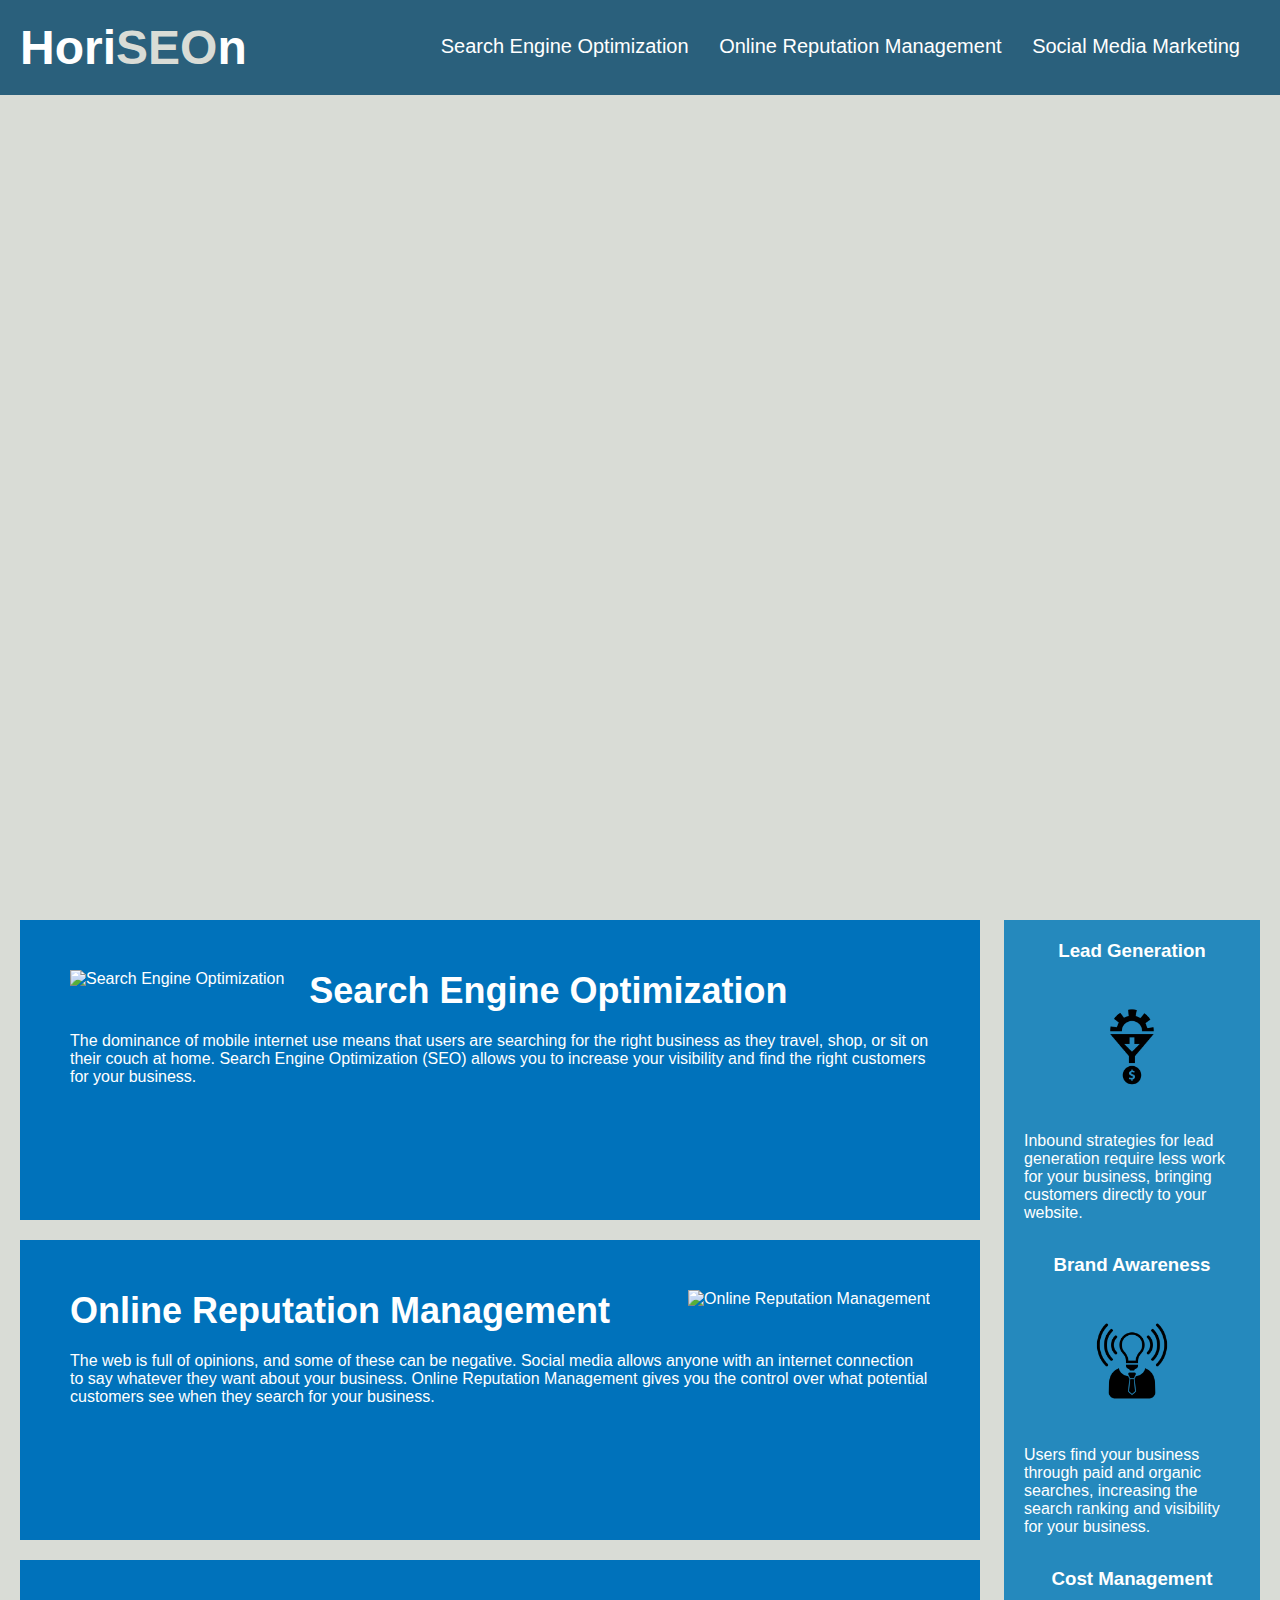
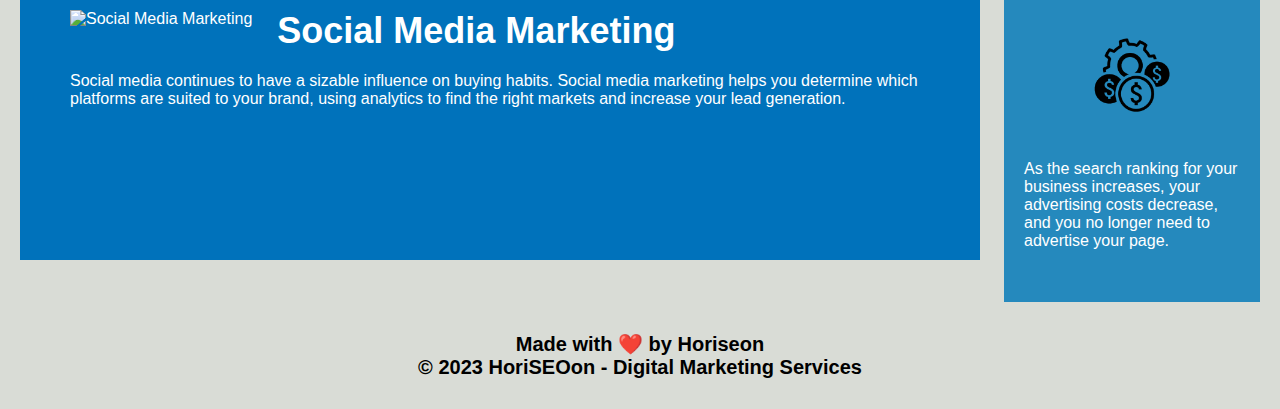
==== Develop/index.html @ bf66d2fa "Add files via upload" ====
<!DOCTYPE html>
<html lang="en-us">

<head>
  <meta charset="UTF-8" />
  <title>HoriSEOon - Digital Marketing Services</title>
  <link rel="stylesheet" href="./assets/css/style.css">
</head>

<body>
  <header>
    <h1>Hori<span class="seo">SEO</span>n</h1>
    <nav>
      <ul>
        <li>
          <a href="#search-engine-optimization">Search Engine Optimization</a>
        </li>
        <li>
          <a href="#online-reputation-management">Online Reputation Management</a>
        </li>
        <li>
          <a href="#social-media-marketing">Social Media Marketing</a>
        </li>
      </ul>
    </nav>
  </header>
  <div class="hero"></div>
  <main>
    <section id="search-engine-optimization" class="service-section">
      <img src="./assets/images/search-engine-optimization.jpg" alt="Search Engine Optimization" class="float-left" />
      <h2>Search Engine Optimization</h2>
      <p>
        The dominance of mobile internet use means that users are searching for the right business as they travel, shop, or sit on their couch at home. Search Engine Optimization (SEO) allows you to increase your visibility and find the right customers for your business.
      </p>
    </section>
    <section id="online-reputation-management" class="service-section">
      <img src="./assets/images/online-reputation-management.jpg" alt="Online Reputation Management" class="float-right" />
      <h2>Online Reputation Management</h2>
      <p>
        The web is full of opinions, and some of these can be negative. Social media allows anyone with an internet connection to say whatever they want about your business. Online Reputation Management gives you the control over what potential customers see when they search for your business.
      </p>
    </section>
    <section id="social-media-marketing" class="service-section">
      <img src="./assets/images/social-media-marketing.jpg" alt="Social Media Marketing" class="float-left" />
      <h2>Social Media Marketing</h2>
      <p>
        Social media continues to have a sizable influence on buying habits. Social media marketing helps you determine which platforms are suited to your brand, using analytics to find the right markets and increase your lead generation.
      </p>
    </section>
  </main>
  <aside class="benefits">
    <section class="benefit-lead">
      <h3>Lead Generation</h3>
      <img src="./assets/images/lead-generation.png" alt="Lead Generation" />
      <p>
        Inbound strategies for lead generation require less work for your business, bringing customers directly to your website.
      </p>
    </section>
    <section class="benefit-brand">
      <h3>Brand Awareness</h3>
      <img src="./assets/images/brand-awareness.png" alt="Brand Awareness" />
      <p>
        Users find your business through paid and organic searches, increasing the search ranking and visibility for your business.
      </p>
    </section>
    <section class="benefit-cost">
      <h3>Cost Management</h3>
      <img src="./assets/images/cost-management.png" alt="Cost Management" />
      <p>
        As the search ranking for your business increases, your advertising costs decrease, and you no longer need to advertise your page.
      </p>
    </section>
  </aside>
  <footer>
    <h2>Made with ❤️️ by Horiseon</h2>
    <h2>&copy; 2023 HoriSEOon - Digital Marketing Services</h2>
  </footer>
</body>

</html>
---- Develop/assets/css/style.css ----
* {
    box-sizing: border-box;
    padding: 0;
    margin: 0;
  }
  
  body {
    background-color: #d9dcd6;
  }
  
  header {
    padding: 20px;
    font-family: 'Trebuchet MS', 'Lucida Sans Unicode', 'Lucida Grande', 'Lucida Sans', Arial, sans-serif;
    background-color: #2a607c;
    color: #ffffff;
  }
  
  header h1 {
    display: inline-block;
    font-size: 48px;
  }
  
  header h1 .seo {
    color: #d9dcd6;
  }
  
  header nav {
    padding-top: 15px;
    margin-right: 20px;
    float: right;
    font-family: 'Gill Sans', 'Gill Sans MT', Calibri, 'Trebuchet MS', sans-serif;
    font-size: 20px;
  }
  
  header nav ul {
    list-style-type: none;
  }
  
  header nav ul li {
    display: inline-block;
    margin-left: 25px;
  }
  
  a {
    color: #ffffff;
    text-decoration: none;
  }
  
  p {
    font-size: 16px;
  }
  
  .hero {
    height: 800px;
    width: 100%;
    margin-bottom: 25px;
    background-image: url("../images/digital-marketing-meeting.jpg");
    background-size: cover;
    background-position: center;
  }
  
  .float-left {
    float: left;
    margin-right: 25px;
  }
  
  .float-right {
    float: right;
    margin-left: 25px;
  }
  
  main {
    width: 75%;
    display: inline-block;
    margin-left: 20px;
  }
  
  aside {
    margin-right: 20px;
    padding: 20px;
    clear: both;
    float: right;
    width: 20%;
    height: 100%;
    font-family: 'Gill Sans', 'Gill Sans MT', Calibri, 'Trebuchet MS', sans-serif;
    background-color: #2589bd;
  }
  
  aside .benefit-lead,
  aside .benefit-brand,
  aside .benefit-cost {
    margin-bottom: 32px;
    color: #ffffff;
  }
  
  aside .benefit-lead h3,
  aside .benefit-brand h3,
  aside .benefit-cost h3 {
    margin-bottom: 10px;
    text-align: center;
  }
  
  aside .benefit-lead img,
  aside .benefit-brand img,
  aside .benefit-cost img {
    display: block;
    margin: 10px auto;
    max-width: 150px;
  }
  
  section.service-section {
    margin-bottom: 20px;
    padding: 50px;
    height: 300px;
    font-family: 'Gill Sans', 'Gill Sans MT', Calibri, 'Trebuchet MS', sans-serif;
    background-color: #0072bb;
    color: #ffffff;
  }
  
  section.service-section img {
    max-height: 200px;
  }
  
  section.service-section h2 {
    margin-bottom: 20px;
    font-size: 36px;
  }
  
  footer {
    padding: 30px;
    clear: both;
    font-family: 'Trebuchet MS', 'Lucida Sans Unicode', 'Lucida Grande', 'Lucida Sans', Arial, sans-serif;
    text-align: center;
  }
  
  footer h2 {
    font-size: 20px;
  }
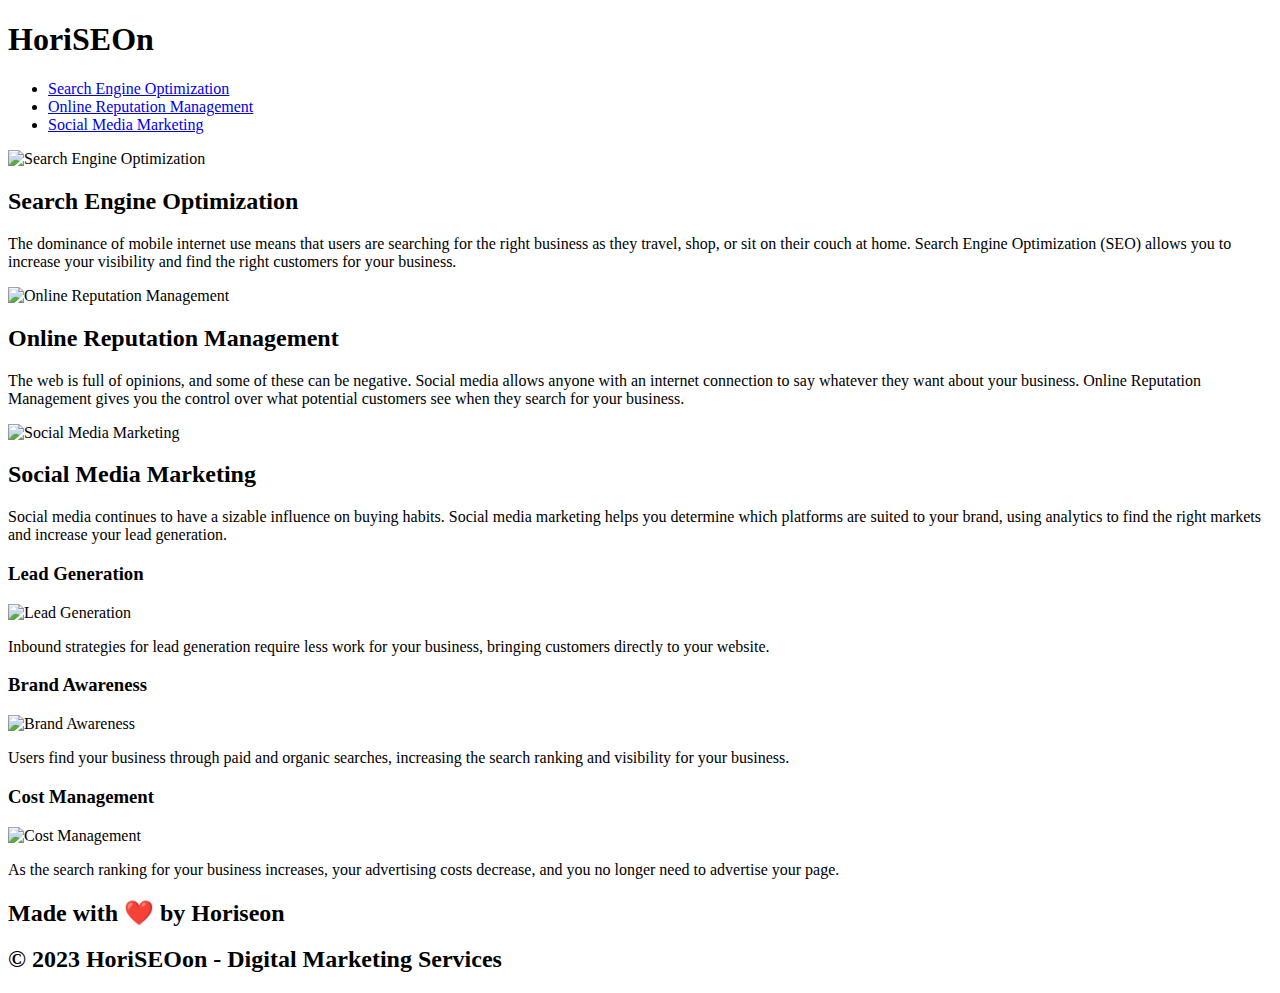
==== commit 324dcfb7: "Update index.html" ====
--- a/Develop/index.html
+++ b/Develop/index.html
@@ -4,7 +4,7 @@
 <head>
   <meta charset="UTF-8" />
   <title>HoriSEOon - Digital Marketing Services</title>
-  <link rel="stylesheet" href="./assets/css/style.css">
+  <link rel="stylesheet" href="/assets/css/style.css">
 </head>
 
 <body>
@@ -27,21 +27,21 @@
   <div class="hero"></div>
   <main>
     <section id="search-engine-optimization" class="service-section">
-      <img src="./assets/images/search-engine-optimization.jpg" alt="Search Engine Optimization" class="float-left" />
+      <img src="/assets/images/search-engine-optimization.jpg" alt="Search Engine Optimization" class="float-left" />
       <h2>Search Engine Optimization</h2>
       <p>
         The dominance of mobile internet use means that users are searching for the right business as they travel, shop, or sit on their couch at home. Search Engine Optimization (SEO) allows you to increase your visibility and find the right customers for your business.
       </p>
     </section>
     <section id="online-reputation-management" class="service-section">
-      <img src="./assets/images/online-reputation-management.jpg" alt="Online Reputation Management" class="float-right" />
+      <img src="/assets/images/online-reputation-management.jpg" alt="Online Reputation Management" class="float-right" />
       <h2>Online Reputation Management</h2>
       <p>
         The web is full of opinions, and some of these can be negative. Social media allows anyone with an internet connection to say whatever they want about your business. Online Reputation Management gives you the control over what potential customers see when they search for your business.
       </p>
     </section>
     <section id="social-media-marketing" class="service-section">
-      <img src="./assets/images/social-media-marketing.jpg" alt="Social Media Marketing" class="float-left" />
+      <img src="/assets/images/social-media-marketing.jpg" alt="Social Media Marketing" class="float-left" />
       <h2>Social Media Marketing</h2>
       <p>
         Social media continues to have a sizable influence on buying habits. Social media marketing helps you determine which platforms are suited to your brand, using analytics to find the right markets and increase your lead generation.
@@ -51,21 +51,21 @@
   <aside class="benefits">
     <section class="benefit-lead">
       <h3>Lead Generation</h3>
-      <img src="./assets/images/lead-generation.png" alt="Lead Generation" />
+      <img src="/assets/images/lead-generation.png" alt="Lead Generation" />
       <p>
         Inbound strategies for lead generation require less work for your business, bringing customers directly to your website.
       </p>
     </section>
     <section class="benefit-brand">
       <h3>Brand Awareness</h3>
-      <img src="./assets/images/brand-awareness.png" alt="Brand Awareness" />
+      <img src="/assets/images/brand-awareness.png" alt="Brand Awareness" />
       <p>
         Users find your business through paid and organic searches, increasing the search ranking and visibility for your business.
       </p>
     </section>
     <section class="benefit-cost">
       <h3>Cost Management</h3>
-      <img src="./assets/images/cost-management.png" alt="Cost Management" />
+      <img src="/assets/images/cost-management.png" alt="Cost Management" />
       <p>
         As the search ranking for your business increases, your advertising costs decrease, and you no longer need to advertise your page.
       </p>
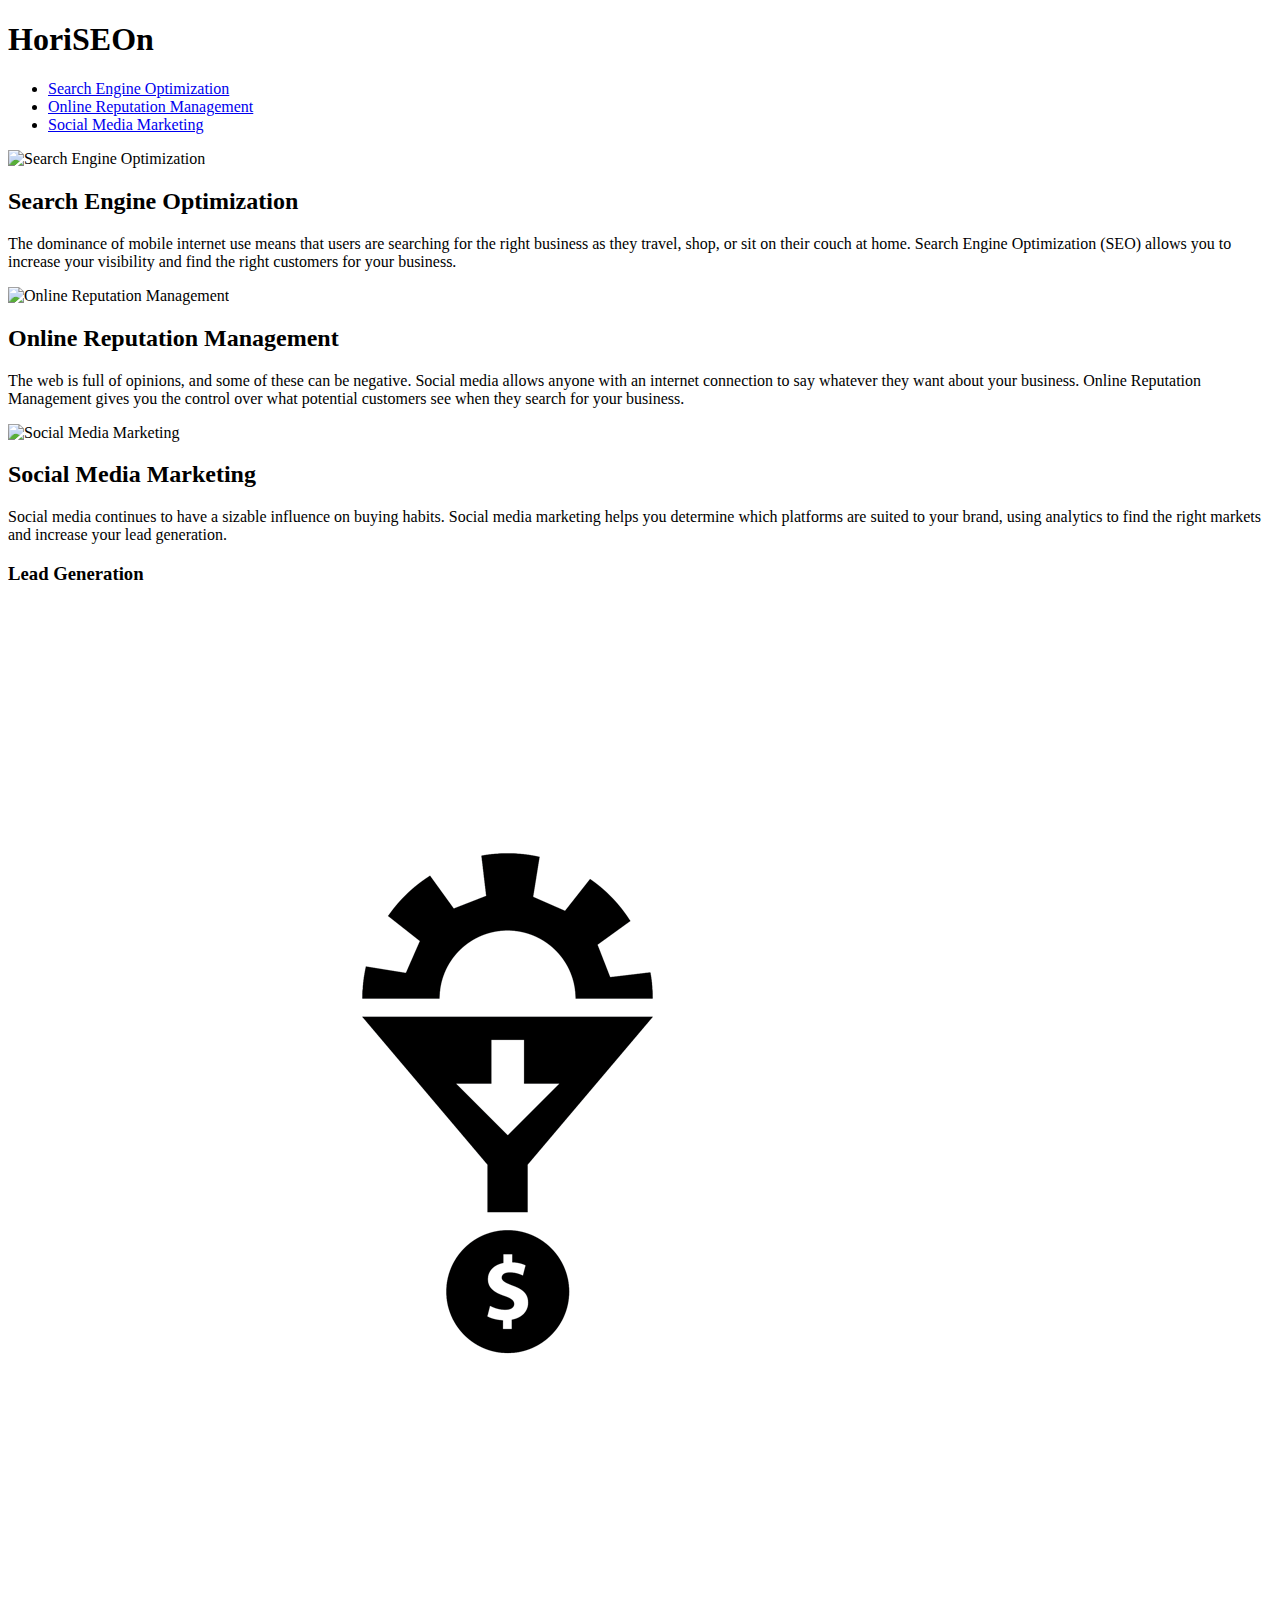
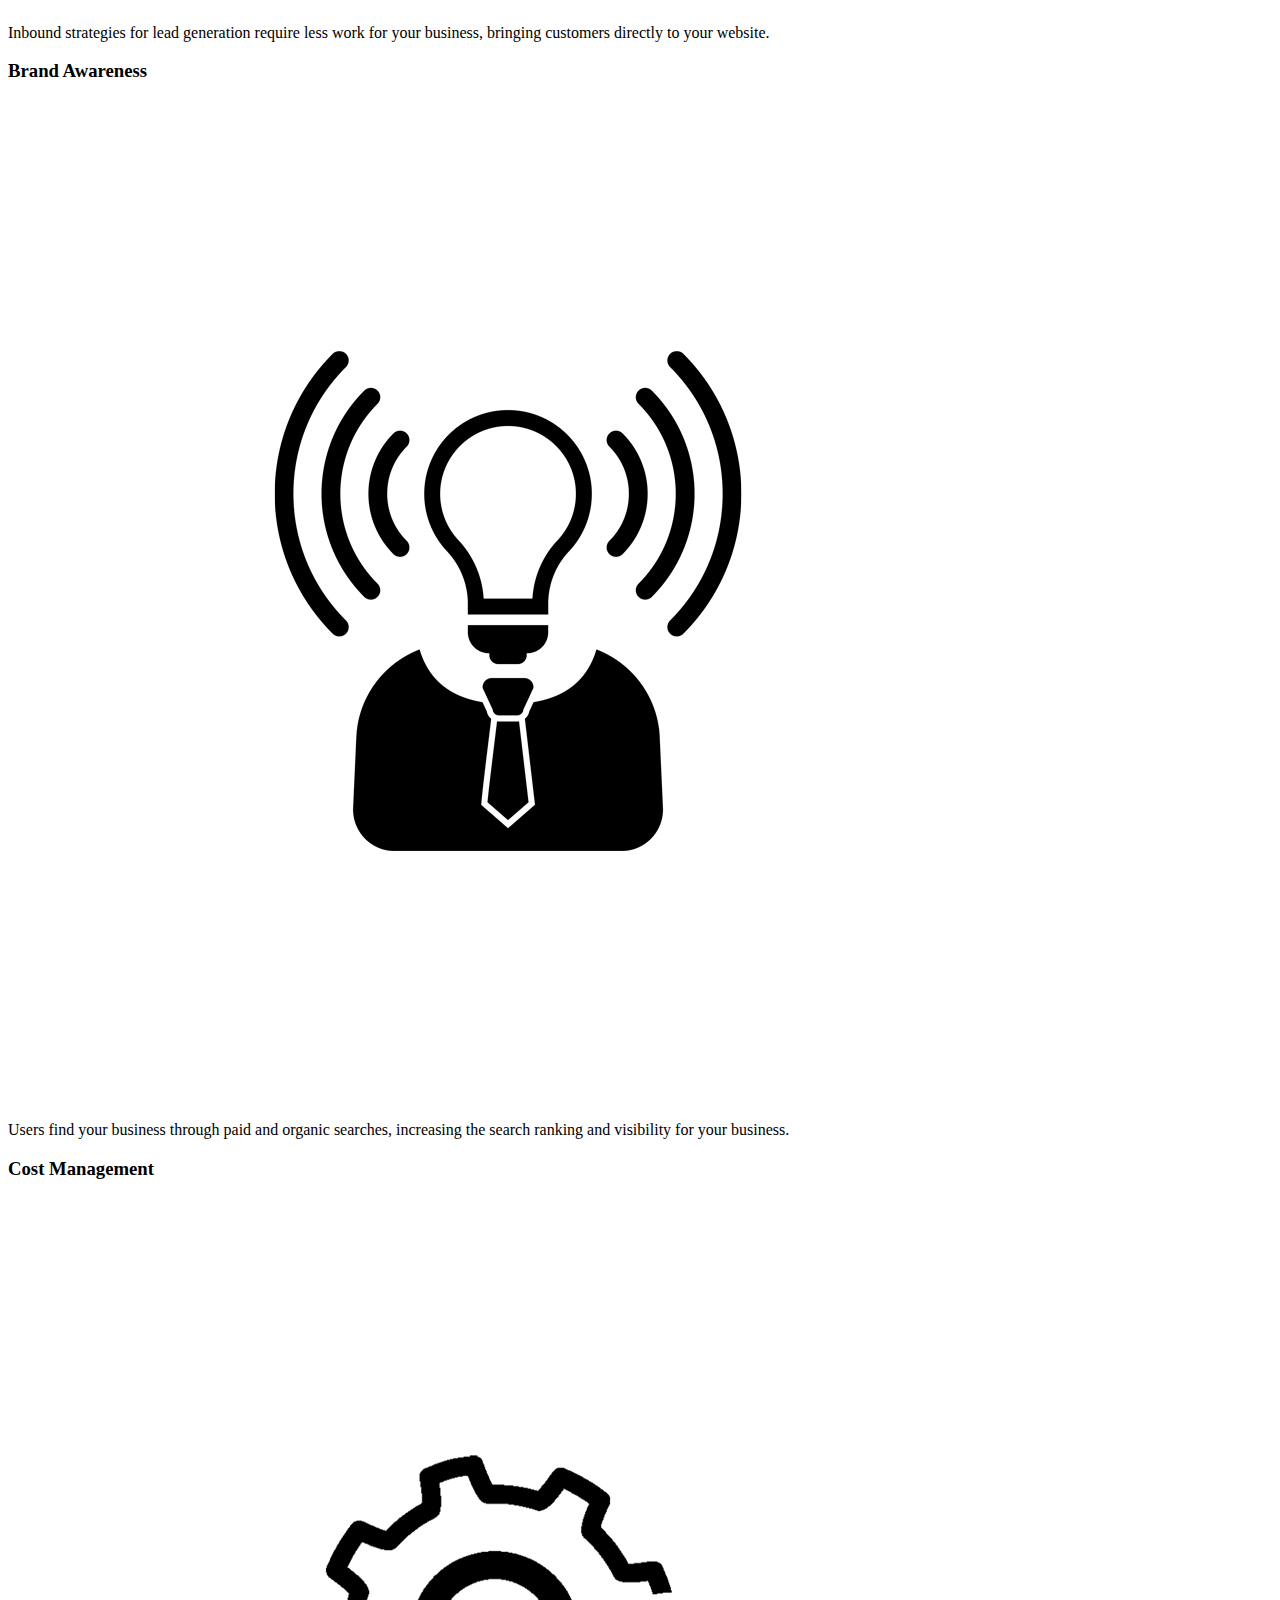
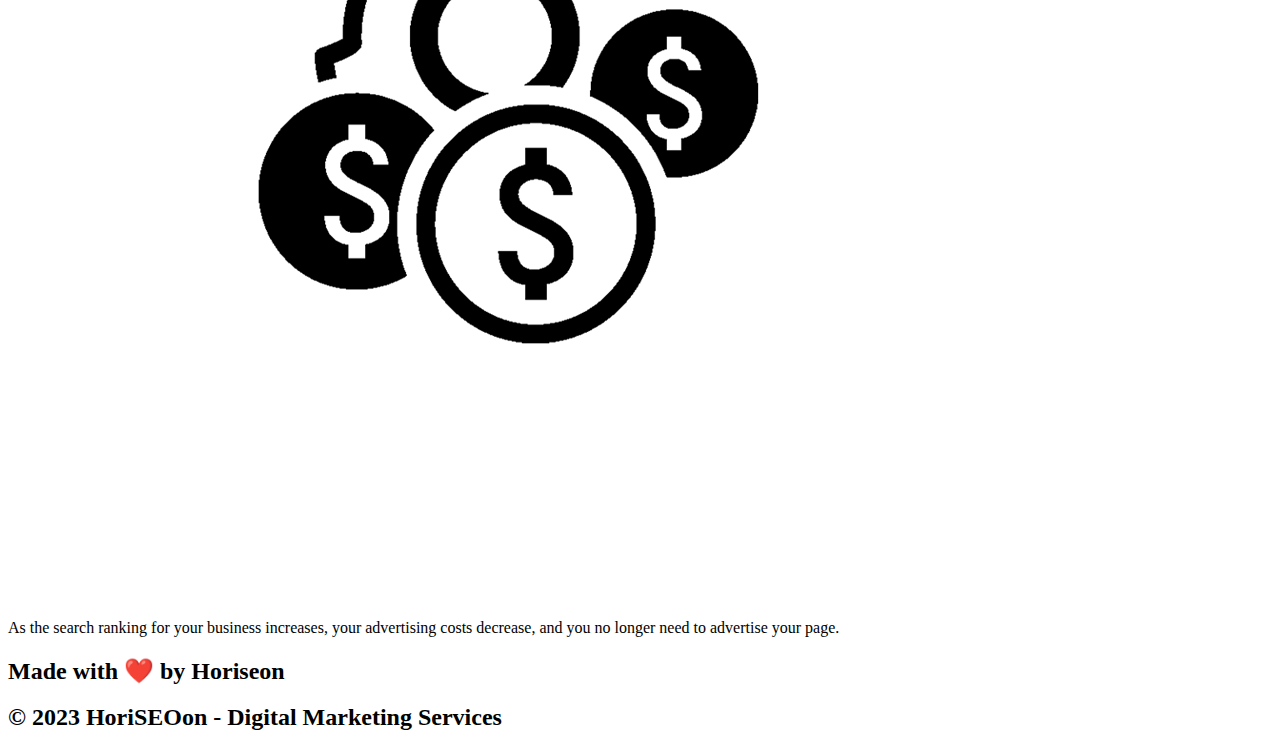
==== commit 2d9f6a63: "Update index.html" ====
--- a/Develop/index.html
+++ b/Develop/index.html
@@ -27,21 +27,21 @@
   <div class="hero"></div>
   <main>
     <section id="search-engine-optimization" class="service-section">
-      <img src="/assets/images/search-engine-optimization.jpg" alt="Search Engine Optimization" class="float-left" />
+      <img src="assets/images/search-engine-optimization.jpg" alt="Search Engine Optimization" class="float-left" />
       <h2>Search Engine Optimization</h2>
       <p>
         The dominance of mobile internet use means that users are searching for the right business as they travel, shop, or sit on their couch at home. Search Engine Optimization (SEO) allows you to increase your visibility and find the right customers for your business.
       </p>
     </section>
     <section id="online-reputation-management" class="service-section">
-      <img src="/assets/images/online-reputation-management.jpg" alt="Online Reputation Management" class="float-right" />
+      <img src="assets/images/online-reputation-management.jpg" alt="Online Reputation Management" class="float-right" />
       <h2>Online Reputation Management</h2>
       <p>
         The web is full of opinions, and some of these can be negative. Social media allows anyone with an internet connection to say whatever they want about your business. Online Reputation Management gives you the control over what potential customers see when they search for your business.
       </p>
     </section>
     <section id="social-media-marketing" class="service-section">
-      <img src="/assets/images/social-media-marketing.jpg" alt="Social Media Marketing" class="float-left" />
+      <img src="assets/images/social-media-marketing.jpg" alt="Social Media Marketing" class="float-left" />
       <h2>Social Media Marketing</h2>
       <p>
         Social media continues to have a sizable influence on buying habits. Social media marketing helps you determine which platforms are suited to your brand, using analytics to find the right markets and increase your lead generation.
@@ -51,21 +51,21 @@
   <aside class="benefits">
     <section class="benefit-lead">
       <h3>Lead Generation</h3>
-      <img src="/assets/images/lead-generation.png" alt="Lead Generation" />
+      <img src="assets/images/lead-generation.png" alt="Lead Generation" />
       <p>
         Inbound strategies for lead generation require less work for your business, bringing customers directly to your website.
       </p>
     </section>
     <section class="benefit-brand">
       <h3>Brand Awareness</h3>
-      <img src="/assets/images/brand-awareness.png" alt="Brand Awareness" />
+      <img src="assets/images/brand-awareness.png" alt="Brand Awareness" />
       <p>
         Users find your business through paid and organic searches, increasing the search ranking and visibility for your business.
       </p>
     </section>
     <section class="benefit-cost">
       <h3>Cost Management</h3>
-      <img src="/assets/images/cost-management.png" alt="Cost Management" />
+      <img src="assets/images/cost-management.png" alt="Cost Management" />
       <p>
         As the search ranking for your business increases, your advertising costs decrease, and you no longer need to advertise your page.
       </p>
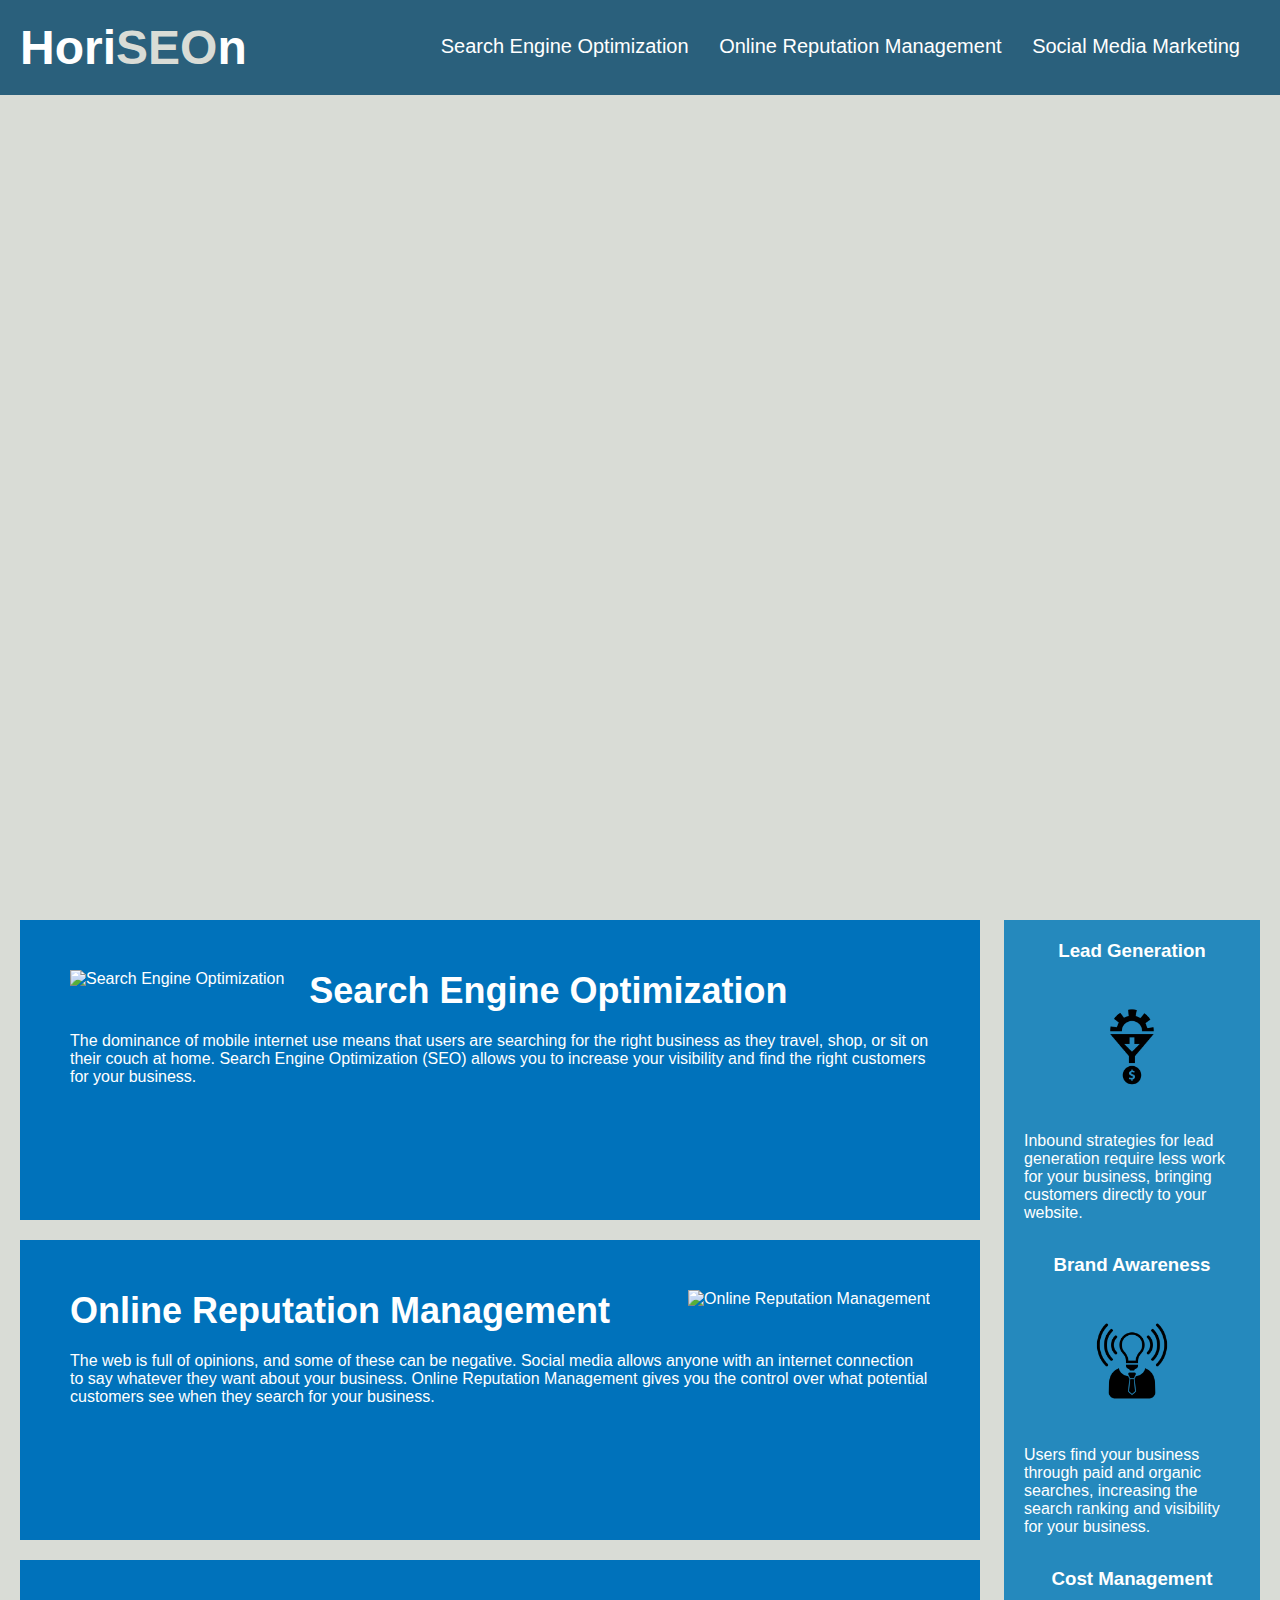
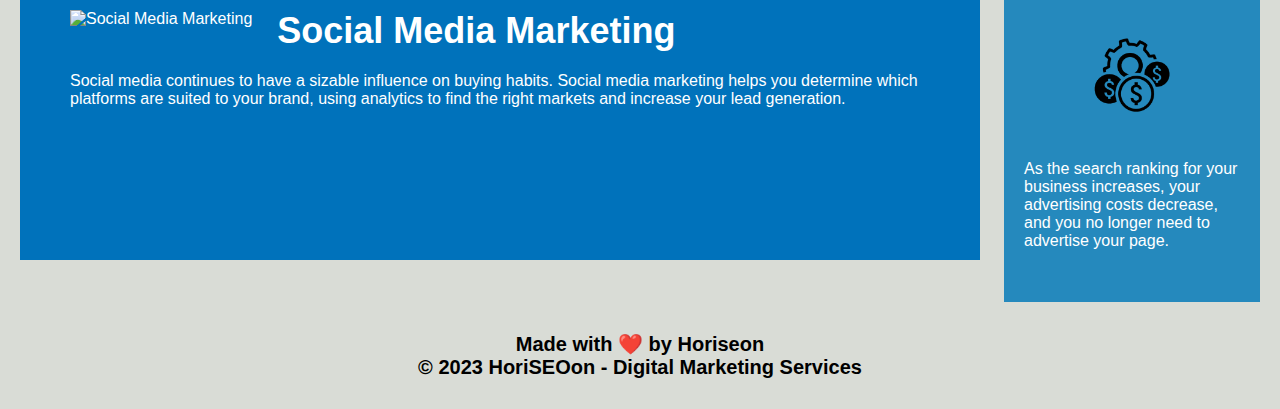
==== commit d4ff9aa8: "Update index.html" ====
--- a/Develop/index.html
+++ b/Develop/index.html
@@ -4,7 +4,7 @@
 <head>
   <meta charset="UTF-8" />
   <title>HoriSEOon - Digital Marketing Services</title>
-  <link rel="stylesheet" href="/assets/css/style.css">
+  <link rel="stylesheet" href="assets/css/style.css">
 </head>
 
 <body>
--- a/Develop/assets/css/style.css
+++ b/Develop/assets/css/style.css
@@ -0,0 +1,139 @@
+* {
+    box-sizing: border-box;
+    padding: 0;
+    margin: 0;
+  }
+  
+  body {
+    background-color: #d9dcd6;
+  }
+  
+  header {
+    padding: 20px;
+    font-family: 'Trebuchet MS', 'Lucida Sans Unicode', 'Lucida Grande', 'Lucida Sans', Arial, sans-serif;
+    background-color: #2a607c;
+    color: #ffffff;
+  }
+  
+  header h1 {
+    display: inline-block;
+    font-size: 48px;
+  }
+  
+  header h1 .seo {
+    color: #d9dcd6;
+  }
+  
+  header nav {
+    padding-top: 15px;
+    margin-right: 20px;
+    float: right;
+    font-family: 'Gill Sans', 'Gill Sans MT', Calibri, 'Trebuchet MS', sans-serif;
+    font-size: 20px;
+  }
+  
+  header nav ul {
+    list-style-type: none;
+  }
+  
+  header nav ul li {
+    display: inline-block;
+    margin-left: 25px;
+  }
+  
+  a {
+    color: #ffffff;
+    text-decoration: none;
+  }
+  
+  p {
+    font-size: 16px;
+  }
+  
+  .hero {
+    height: 800px;
+    width: 100%;
+    margin-bottom: 25px;
+    background-image: url("../images/digital-marketing-meeting.jpg");
+    background-size: cover;
+    background-position: center;
+  }
+  
+  .float-left {
+    float: left;
+    margin-right: 25px;
+  }
+  
+  .float-right {
+    float: right;
+    margin-left: 25px;
+  }
+  
+  main {
+    width: 75%;
+    display: inline-block;
+    margin-left: 20px;
+  }
+  
+  aside {
+    margin-right: 20px;
+    padding: 20px;
+    clear: both;
+    float: right;
+    width: 20%;
+    height: 100%;
+    font-family: 'Gill Sans', 'Gill Sans MT', Calibri, 'Trebuchet MS', sans-serif;
+    background-color: #2589bd;
+  }
+  
+  aside .benefit-lead,
+  aside .benefit-brand,
+  aside .benefit-cost {
+    margin-bottom: 32px;
+    color: #ffffff;
+  }
+  
+  aside .benefit-lead h3,
+  aside .benefit-brand h3,
+  aside .benefit-cost h3 {
+    margin-bottom: 10px;
+    text-align: center;
+  }
+  
+  aside .benefit-lead img,
+  aside .benefit-brand img,
+  aside .benefit-cost img {
+    display: block;
+    margin: 10px auto;
+    max-width: 150px;
+  }
+  
+  section.service-section {
+    margin-bottom: 20px;
+    padding: 50px;
+    height: 300px;
+    font-family: 'Gill Sans', 'Gill Sans MT', Calibri, 'Trebuchet MS', sans-serif;
+    background-color: #0072bb;
+    color: #ffffff;
+  }
+  
+  section.service-section img {
+    max-height: 200px;
+  }
+  
+  section.service-section h2 {
+    margin-bottom: 20px;
+    font-size: 36px;
+  }
+  
+  footer {
+    padding: 30px;
+    clear: both;
+    font-family: 'Trebuchet MS', 'Lucida Sans Unicode', 'Lucida Grande', 'Lucida Sans', Arial, sans-serif;
+    text-align: center;
+  }
+  
+  footer h2 {
+    font-size: 20px;
+  }
+  